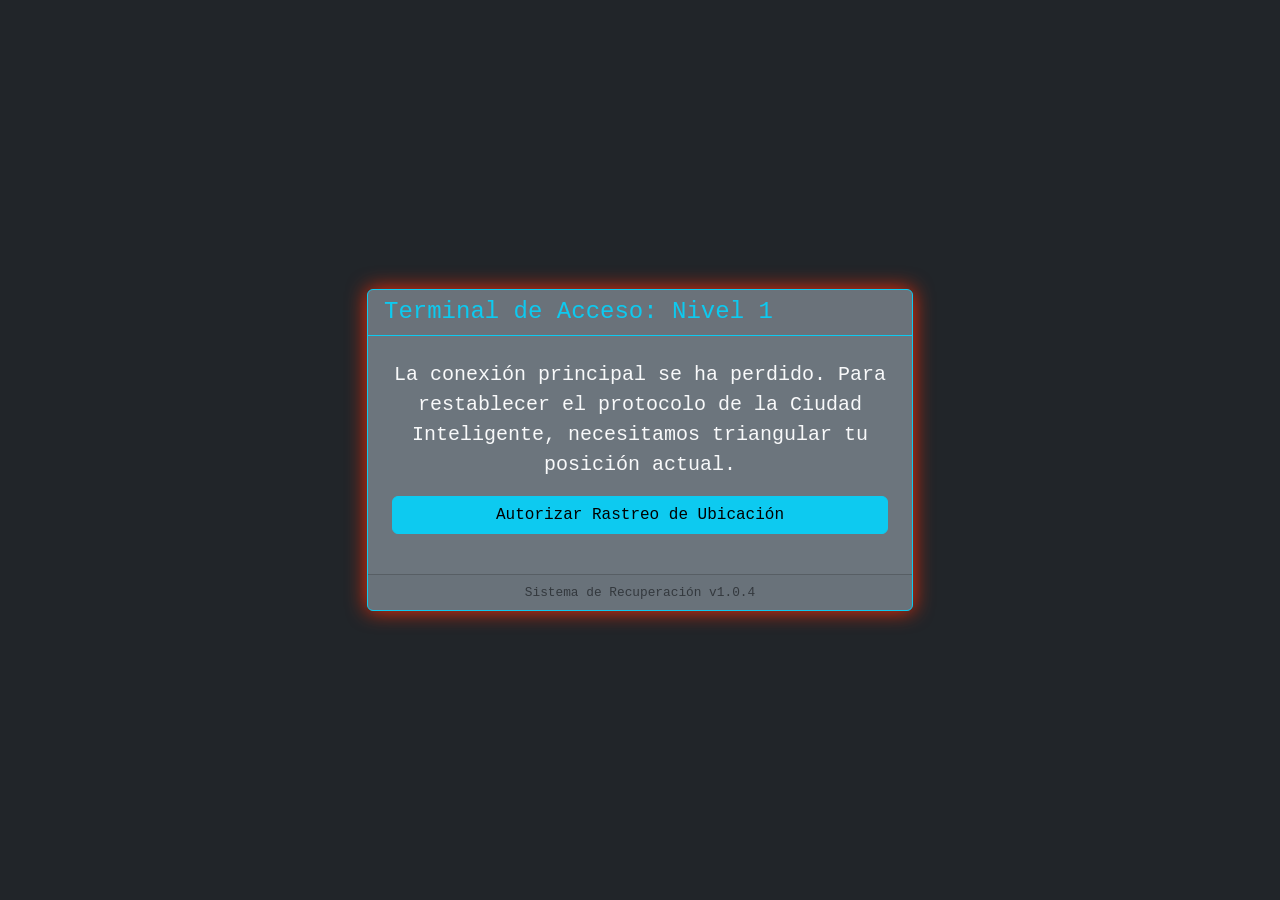
==== index.html @ 9880d6bc "feature:agregar primer nivel del parcial" ====
<!DOCTYPE html>
<html lang="es">

<head>
    <meta charset="UTF-8">
    <meta name="viewport" content="width=device-width, initial-scale=1.0">
    <title>Ciudad Inteligente - Nivel 1</title>
    <link href="https://cdn.jsdelivr.net/npm/bootstrap@5.3.0/dist/css/bootstrap.min.css" rel="stylesheet">
    <link rel="stylesheet" href="style.css">
</head>

<body class="bg-dark text-light d-flex align-items-center min-vh-100">

    <div class="container">
        <div class="row justify-content-center">
            <div class="col-md-8 col-lg-6">
                <div class="card bg-secondary text-light shadow-lg border-info">
                    <div class="card-header border-info">
                        <h4 class="mb-0 text-info">Terminal de Acceso: Nivel 1</h4>
                    </div>
                    <div class="card-body text-center p-4">
                        <p class="lead">La conexión principal se ha perdido. Para restablecer el protocolo de la Ciudad
                            Inteligente, necesitamos triangular tu posición actual.</p>

                        <div id="statusMessage" class="mb-3"></div>

                        <div id="locationData" class="d-none mb-4 p-3 bg-dark rounded border border-success">
                            <h5 class="text-success">Coordenadas Obtenidas</h5>
                            <p class="mb-1"><strong>Latitud:</strong> <span id="latDisplay">--</span></p>
                            <p class="mb-0"><strong>Longitud:</strong> <span id="lonDisplay">--</span></p>
                        </div>

                        <button id="requestLocationBtn" class="btn btn-info w-100 mb-3">
                            Autorizar Rastreo de Ubicación
                        </button>

                        <button id="nextLevelBtn" class="btn btn-success w-100 d-none">
                            Acceder al Nivel 2 ->
                        </button>
                    </div>
                    <div class="card-footer text-muted text-center text-light" style="font-size: 0.8rem;">
                        Sistema de Recuperación v1.0.4
                    </div>
                </div>
            </div>
        </div>
    </div>

    <script src="https://cdn.jsdelivr.net/npm/bootstrap@5.3.0/dist/js/bootstrap.bundle.min.js"></script>
    <script src="app.js"></script>
</body>

</html>
---- style.css ----
body {
    font-family: 'Courier New', Courier, monospace;
    /* Fuente estilo terminal */
}

.card {
    box-shadow: 0 0 20px rgba(245, 43, 5) !important;
}

#locationData p {
    font-size: 1.2rem;
    letter-spacing: 1px;
}
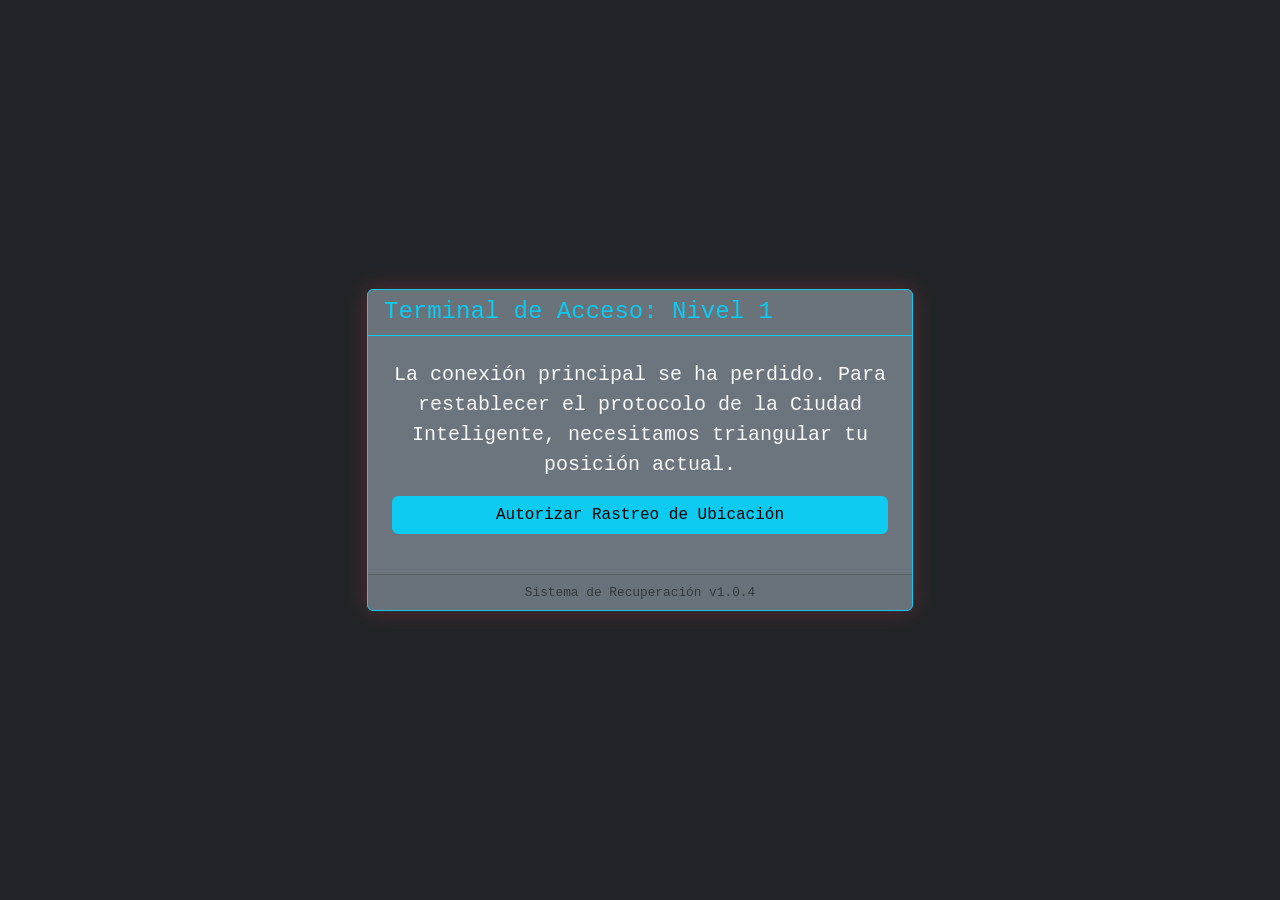
==== commit ae677fb6: "feature:agregar segundo nivel" ====
--- a/index.html
+++ b/index.html
@@ -35,7 +35,7 @@
                         </button>
 
                         <button id="nextLevelBtn" class="btn btn-success w-100 d-none">
-                            Acceder al Nivel 2 ->
+                            Ir al Nivel 2 ->
                         </button>
                     </div>
                     <div class="card-footer text-muted text-center text-light" style="font-size: 0.8rem;">
--- a/style.css
+++ b/style.css
@@ -1,13 +1,30 @@
 body {
-    font-family: 'Courier New', Courier, monospace;
-    /* Fuente estilo terminal */
+    font-family: 'Courier New', Courier, monospace; 
 }
 
 .card {
-    box-shadow: 0 0 20px rgba(245, 43, 5) !important;
+    box-shadow: 0 0 20px rgba(13, 202, 240, 0.2) !important;
 }
 
 #locationData p {
     font-size: 1.2rem;
     letter-spacing: 1px;
+}
+
+.canvas-container {
+    position: relative;
+    overflow: hidden;
+}
+
+canvas {
+    cursor: crosshair;
+    background-image:
+        linear-gradient(rgba(220, 53, 69, 0.1) 1px, transparent 1px),
+        linear-gradient(90deg, rgba(220, 53, 69, 0.1) 1px, transparent 1px);
+    background-size: 20px 20px;
+    /* Cuadrícula de fondo */
+}
+
+.card {
+    box-shadow: 0 0 25px rgba(220, 53, 69, 0.3) !important;
 }
